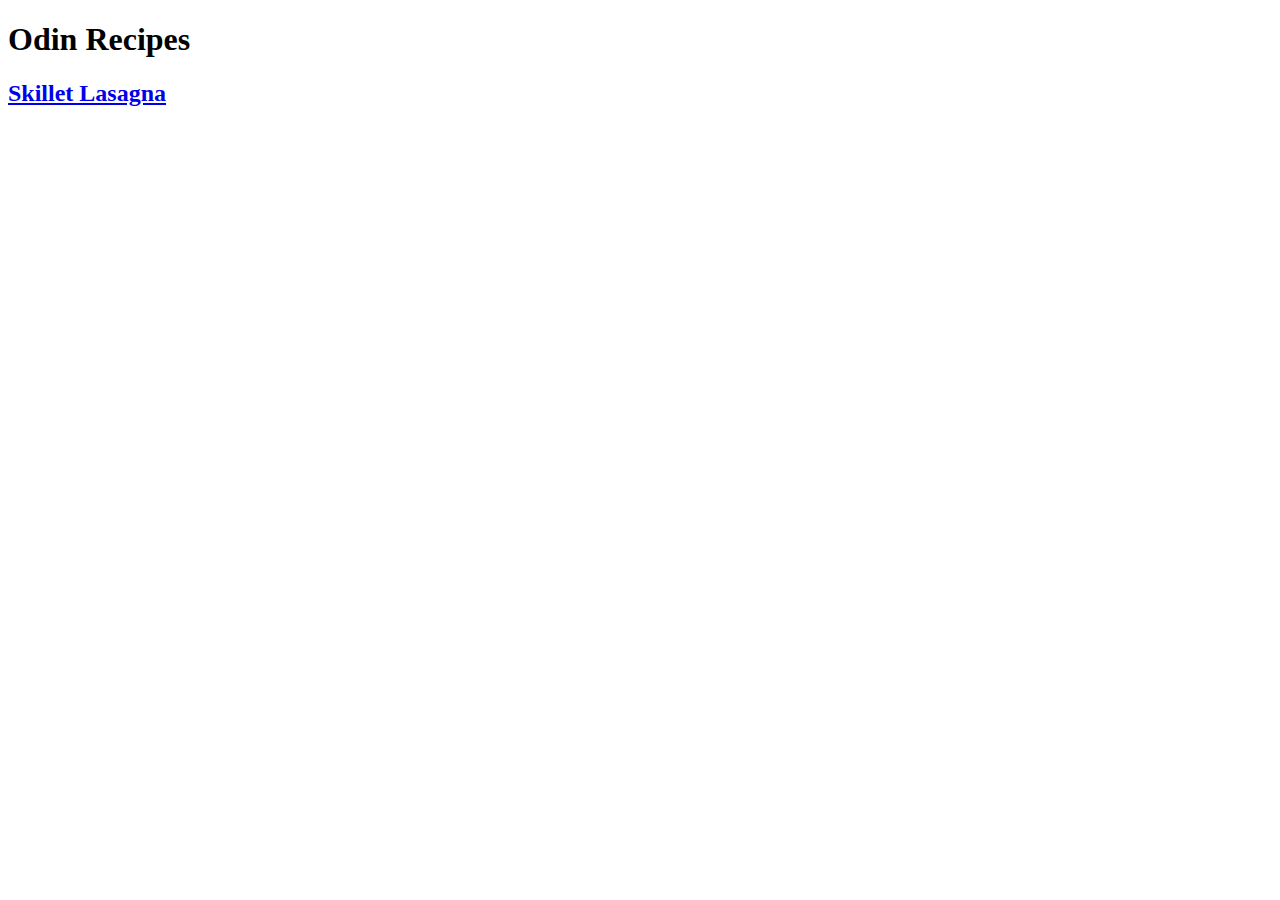
==== index.html @ 5ae94f5f "linked skillet-lasagna to index file" ====
<!DOCTYPE html>
<html lang="en">
<head>
  <meta charset="UTF-8">
  <meta http-equiv="X-UA-Compatible" content="IE=edge">
  <meta name="viewport" content="width=device-width, initial-scale=1.0">
  <title>Odin Recipes</title>
</head>
<body>
  <h1>Odin Recipes</h1>
  <h2><a href="recipes/skillet-lasagna.html">Skillet Lasagna</a></h2>
</body>
</html>
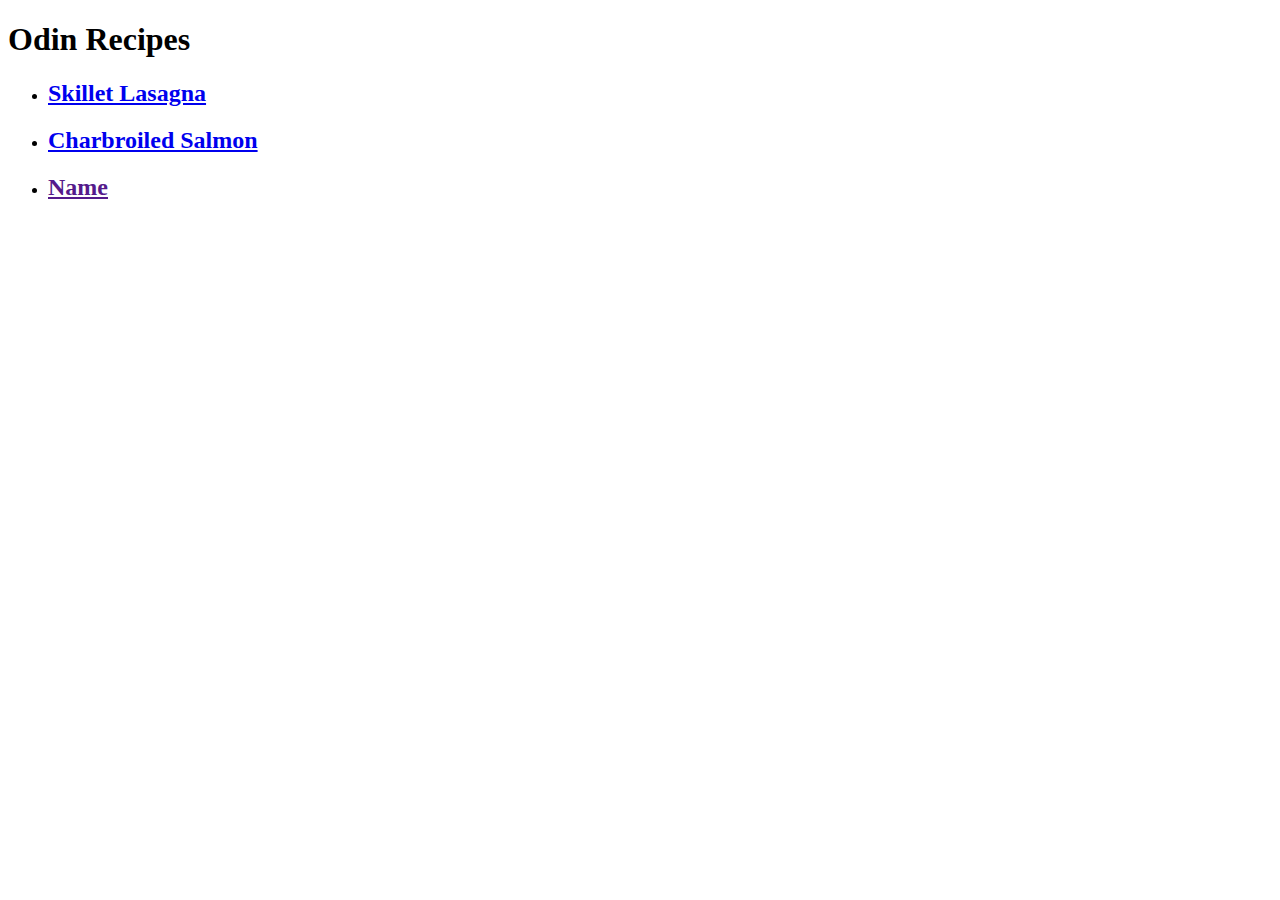
==== commit 2f2b1f08: "Created and linked salmon recipe html" ====
--- a/index.html
+++ b/index.html
@@ -8,6 +8,13 @@
 </head>
 <body>
   <h1>Odin Recipes</h1>
-  <h2><a href="recipes/skillet-lasagna.html">Skillet Lasagna</a></h2>
+  <ul>
+  <li><h2><a href="recipes/skillet-lasagna.html">Skillet Lasagna</a></h2></li>
+  <li><h2><a href="recipes/charbroiled-salmon.html">Charbroiled Salmon</a></h2></li>
+  <li><h2><a href="">Name</a></h2></li>
+  </ul>
+
+  <!--Add two more recipes with identical page structures to the recipe page you’ve already created.
+Don’t forget to link to the new recipes on the index page. Also, consider putting all the links in an unordered list so they aren’t all on one line.-->
 </body>
 </html>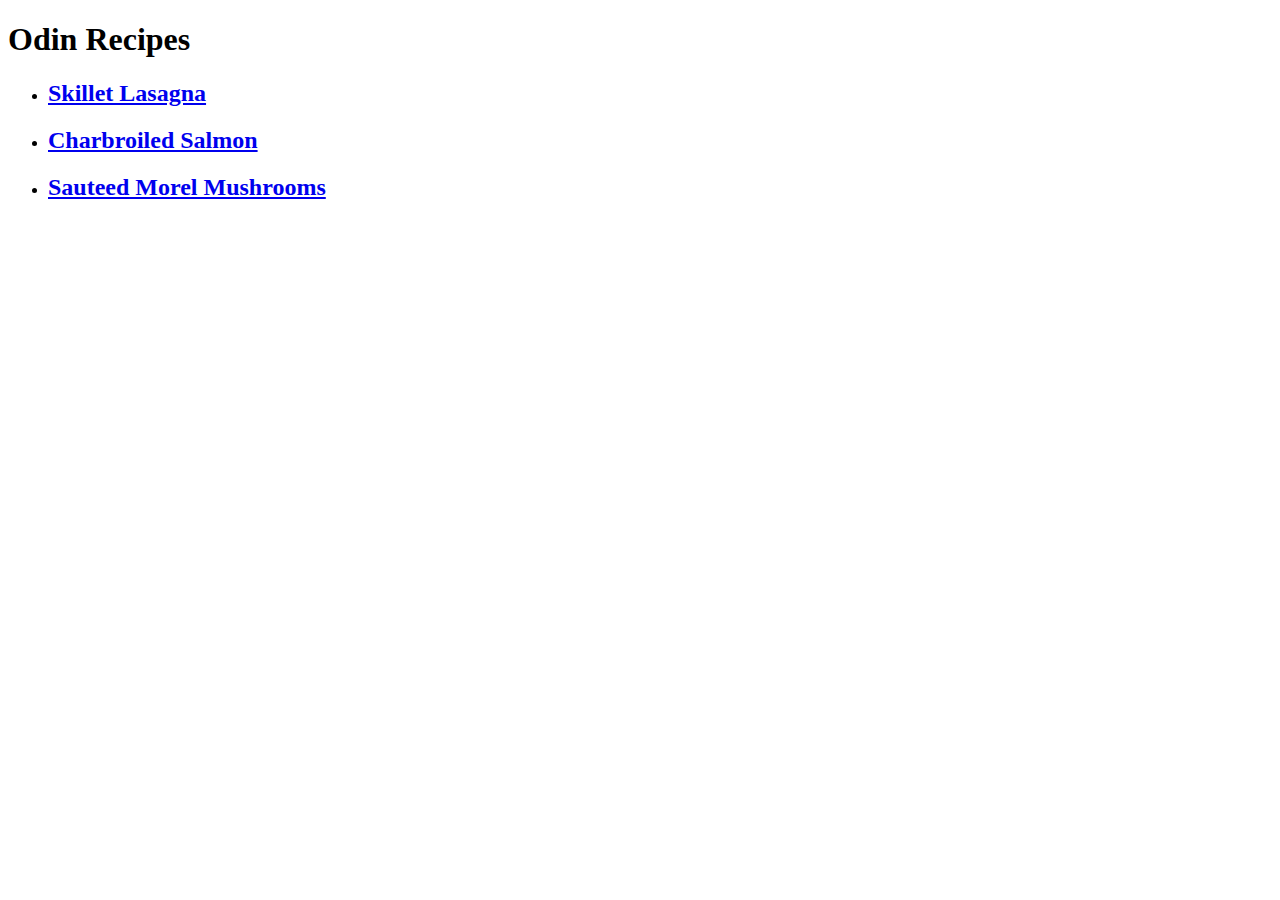
==== commit 58617969: "created and linked new recipe html" ====
--- a/index.html
+++ b/index.html
@@ -9,9 +9,15 @@
 <body>
   <h1>Odin Recipes</h1>
   <ul>
-  <li><h2><a href="recipes/skillet-lasagna.html">Skillet Lasagna</a></h2></li>
-  <li><h2><a href="recipes/charbroiled-salmon.html">Charbroiled Salmon</a></h2></li>
-  <li><h2><a href="">Name</a></h2></li>
+    <li>
+      <h2><a href="recipes/skillet-lasagna.html">Skillet Lasagna</a></h2>
+    </li>
+    <li>
+      <h2><a href="recipes/charbroiled-salmon.html">Charbroiled Salmon</a></h2>
+    </li>
+    <li>
+      <h2><a href="recipes/sauteed-morel-mushrooms.html">Sauteed Morel Mushrooms</a></h2>
+    </li>
   </ul>
 
   <!--Add two more recipes with identical page structures to the recipe page you’ve already created.
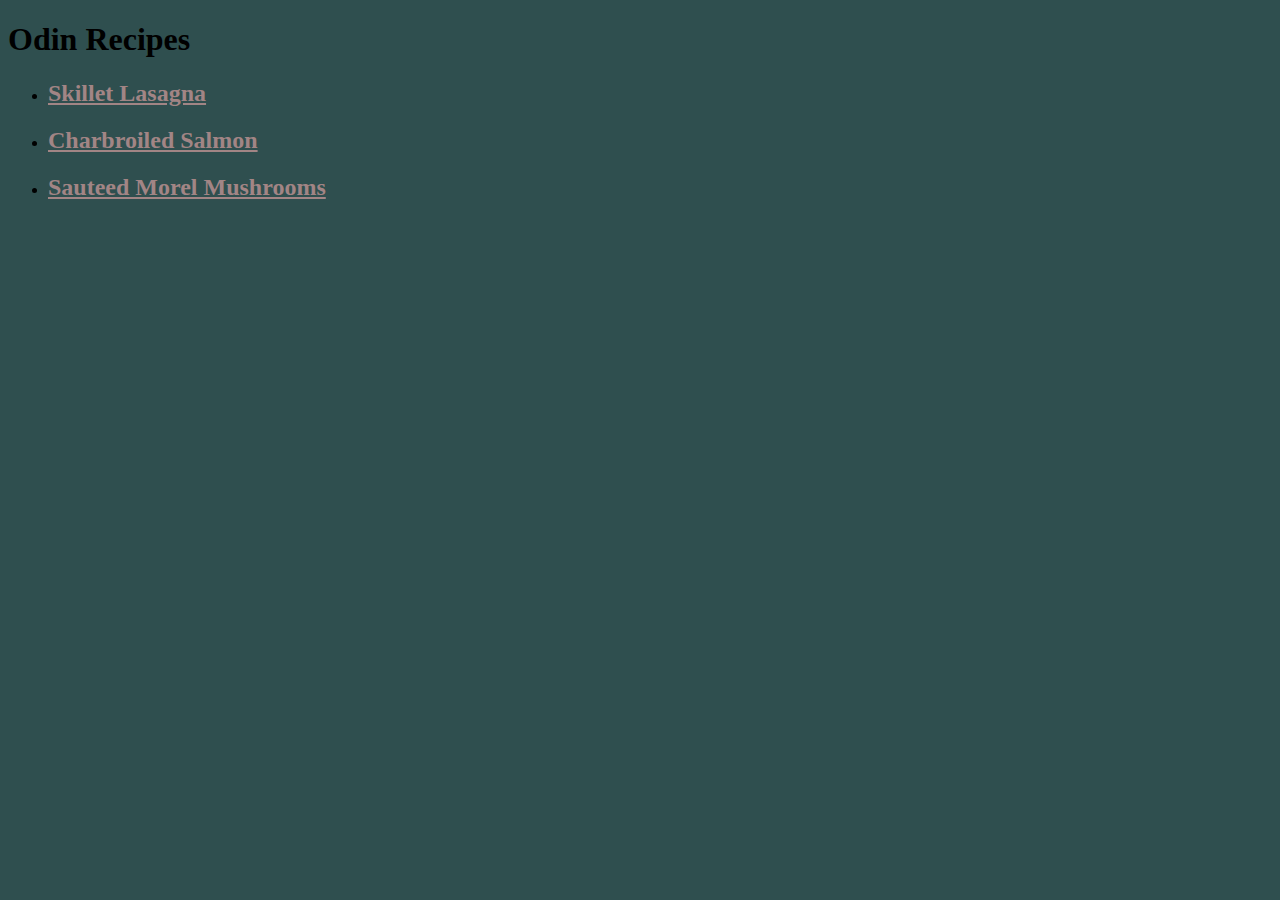
==== commit 0db0a271: "linked css file, changed Title" ====
--- a/index.html
+++ b/index.html
@@ -4,6 +4,7 @@
   <meta charset="UTF-8">
   <meta http-equiv="X-UA-Compatible" content="IE=edge">
   <meta name="viewport" content="width=device-width, initial-scale=1.0">
+  <link rel="stylesheet" href="styles.css">
   <title>Odin Recipes</title>
 </head>
 <body>
--- a/styles.css
+++ b/styles.css
@@ -0,0 +1,6 @@
+html {
+  background-color: darkslategrey;
+}
+a {
+  color: rgb(162, 133, 133);
+}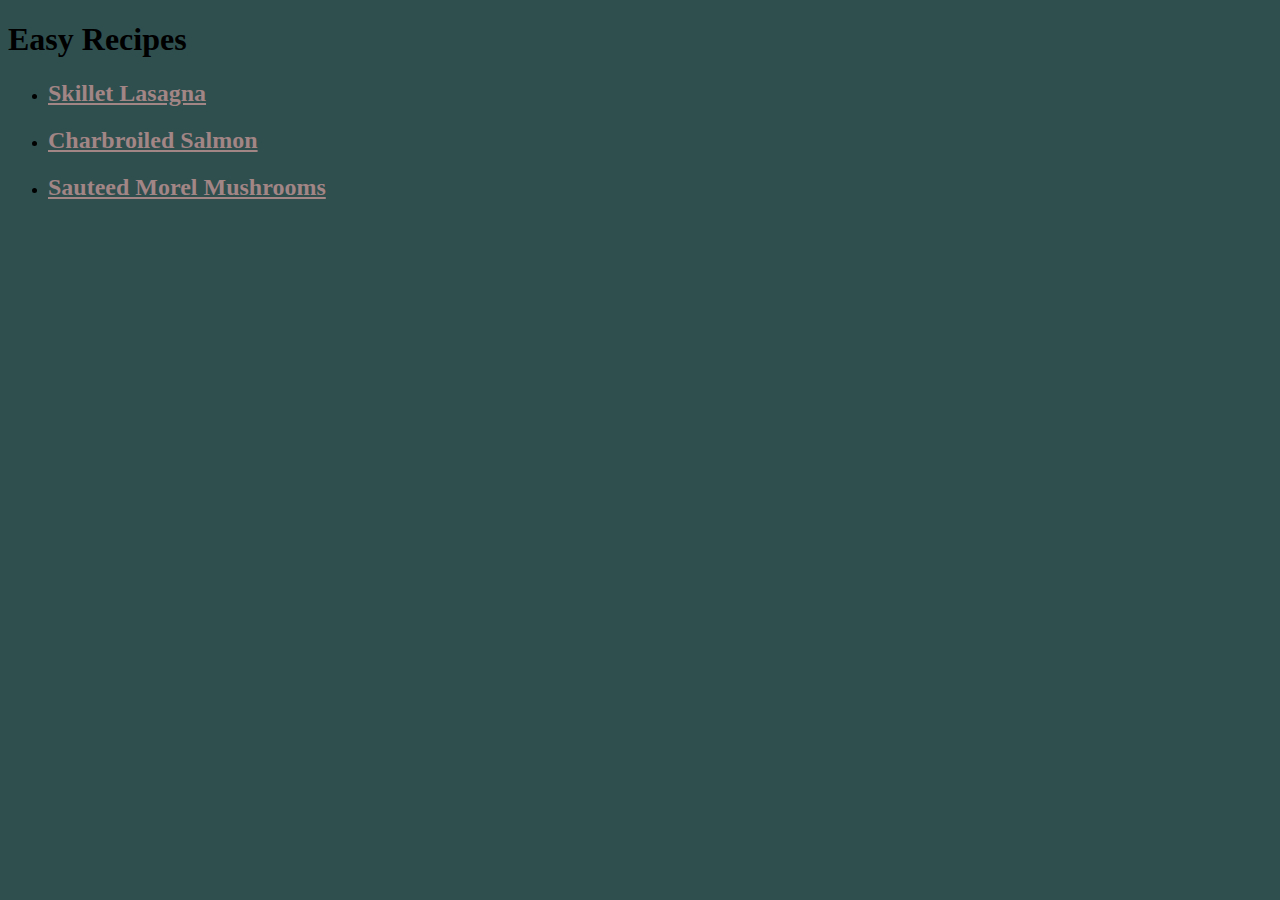
==== commit 753d4454: "changed main heading to match theme" ====
--- a/index.html
+++ b/index.html
@@ -5,10 +5,10 @@
   <meta http-equiv="X-UA-Compatible" content="IE=edge">
   <meta name="viewport" content="width=device-width, initial-scale=1.0">
   <link rel="stylesheet" href="styles.css">
-  <title>Odin Recipes</title>
+  <title>Easy Recipes</title>
 </head>
 <body>
-  <h1>Odin Recipes</h1>
+  <h1>Easy Recipes</h1>
   <ul>
     <li>
       <h2><a href="recipes/skillet-lasagna.html">Skillet Lasagna</a></h2>
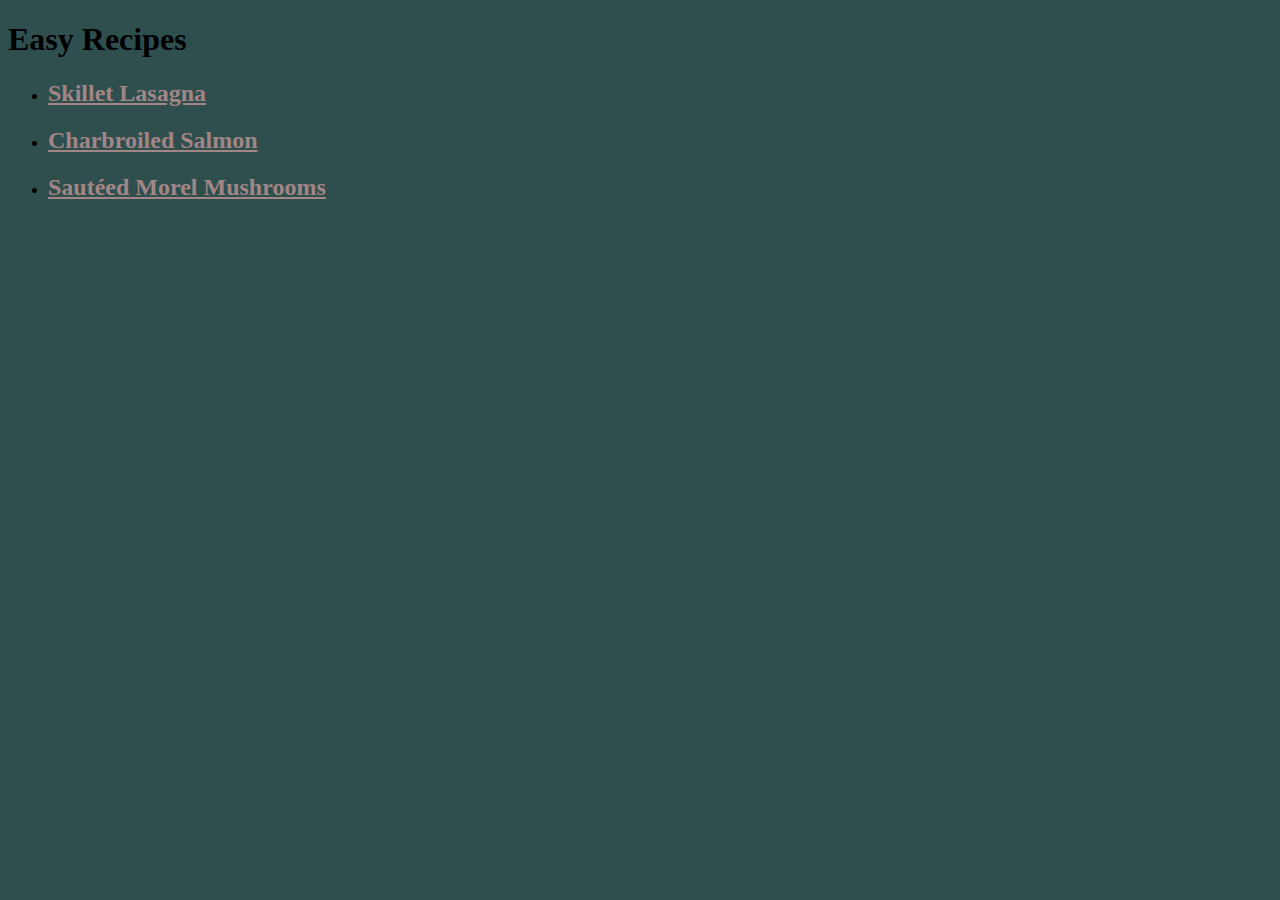
==== commit a5bb2eb0: "Aligned main heading to center" ====
--- a/index.html
+++ b/index.html
@@ -17,11 +17,8 @@
       <h2><a href="recipes/charbroiled-salmon.html">Charbroiled Salmon</a></h2>
     </li>
     <li>
-      <h2><a href="recipes/sauteed-morel-mushrooms.html">Sauteed Morel Mushrooms</a></h2>
+      <h2><a href="recipes/sauteed-morel-mushrooms.html">Sautéed Morel Mushrooms</a></h2>
     </li>
   </ul>
-
-  <!--Add two more recipes with identical page structures to the recipe page you’ve already created.
-Don’t forget to link to the new recipes on the index page. Also, consider putting all the links in an unordered list so they aren’t all on one line.-->
 </body>
 </html>